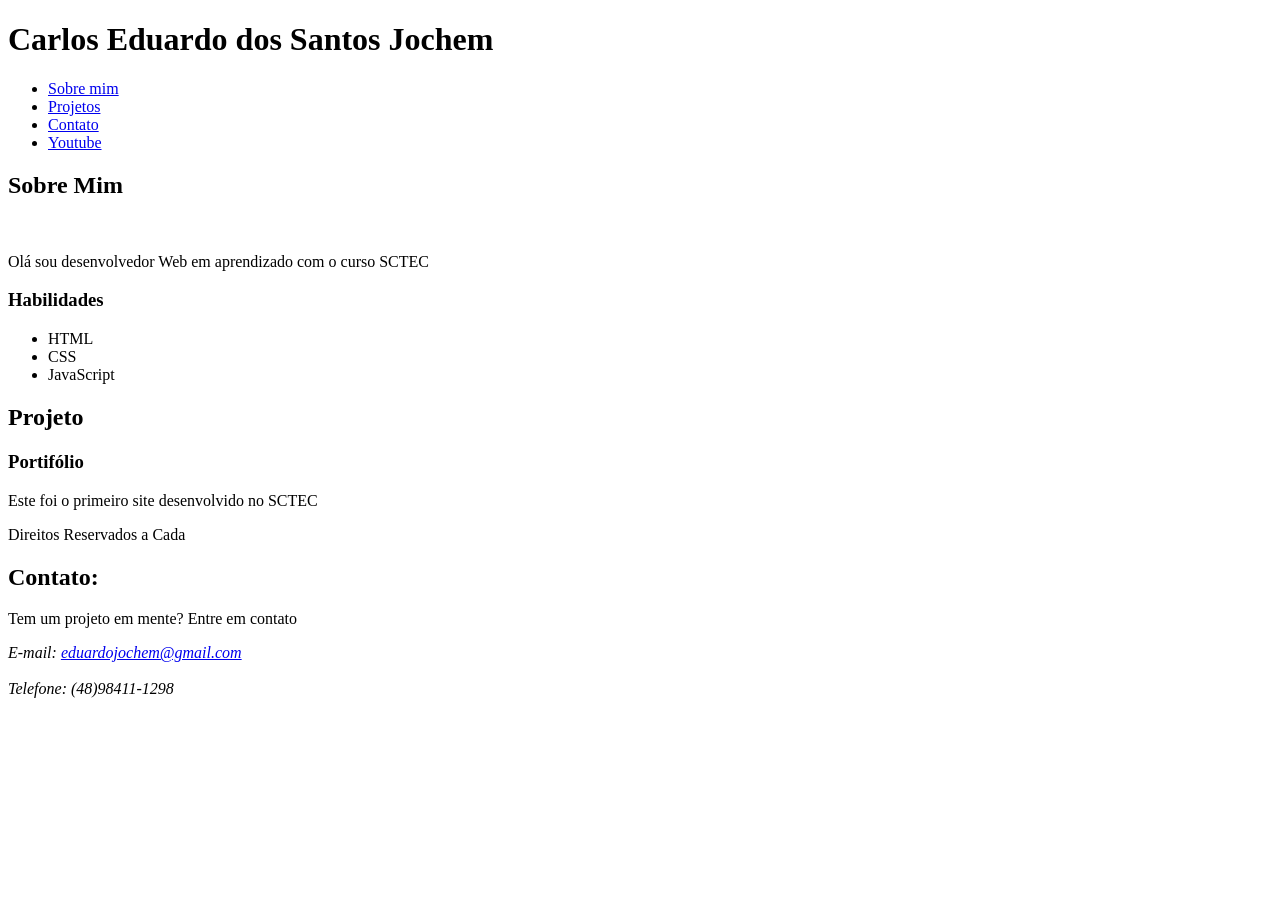
==== index.html @ 53d86037 "Primeiro Commit" ====
<!DOCTYPE html>
<html lang="pt-BR">

<head>
    <meta charset="UTF-8">
    <meta name="viewport" content="width=device-width, initial-scale=1.0">
    <title>Título da Página</title>
</head>

<body>
    <header>
        <h1> Carlos Eduardo dos Santos Jochem </h1>

        <nav> <!--  Lista Não Ordanada para Links-->
            <ul>
                <li><a href="#sobre">Sobre mim</a></li>
                <li><a href="#projeto">Projetos</a></li>
                <li><a href="#contato">Contato</a></li>
                <li><a href="https://youtube.com" target="_blank">Youtube</a></li>
            </ul>
        </nav>
    </header>

    <section id="sobre">
        <h2>Sobre Mim </h2>

        <img src="C:\Users\caduj\OneDrive\Desktop\SCTEC Projetos\fotocasorio.jpg" alt="" title="Imagem Perfil">

        <article>
            <p>
                Olá sou desenvolvedor Web em aprendizado com o curso SCTEC

        </article>

        <aside>

            <h3>Habilidades</h3>
            <ul>
                <li>HTML</li>
                <li>CSS</li>
                <li>JavaScript</li>
            </ul>
        </aside>

        <Section id="projeto">
            <h2>Projeto</h2>

            <article>
                <h3>Portifólio</h3>

                <p>Este foi o primeiro site desenvolvido no SCTEC</p>

            </article>

        </Section>

        <footer>
            <p>Direitos Reservados a Cada</p>

            <section id="contato">
                <h2>Contato:</h2>
                <p>Tem um projeto em mente? Entre em contato</p>

                <address>
                    E-mail: <a href="mailto:eduardojochem@gmail.com">eduardojochem@gmail.com</a> <br></br>

                    Telefone: <a href="tel:+5504894111298"></a>(48)98411-1298

                </address>
            </section>
        </footer>


</body>

</html>
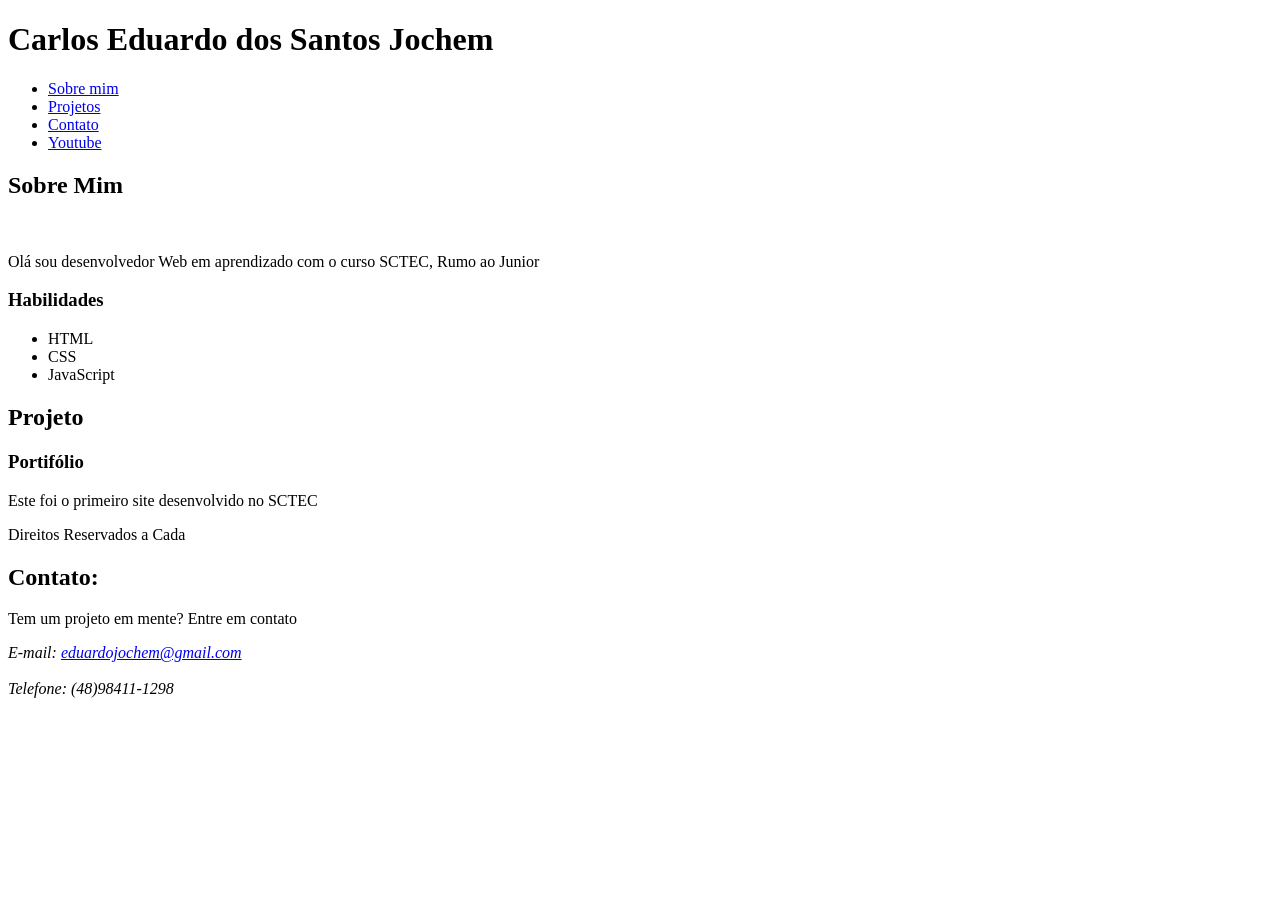
==== commit 46bf54d9: "Update index.html" ====
--- a/index.html
+++ b/index.html
@@ -28,7 +28,7 @@
 
         <article>
             <p>
-                Olá sou desenvolvedor Web em aprendizado com o curso SCTEC
+                Olá sou desenvolvedor Web em aprendizado com o curso SCTEC, Rumo ao Junior
 
         </article>
 
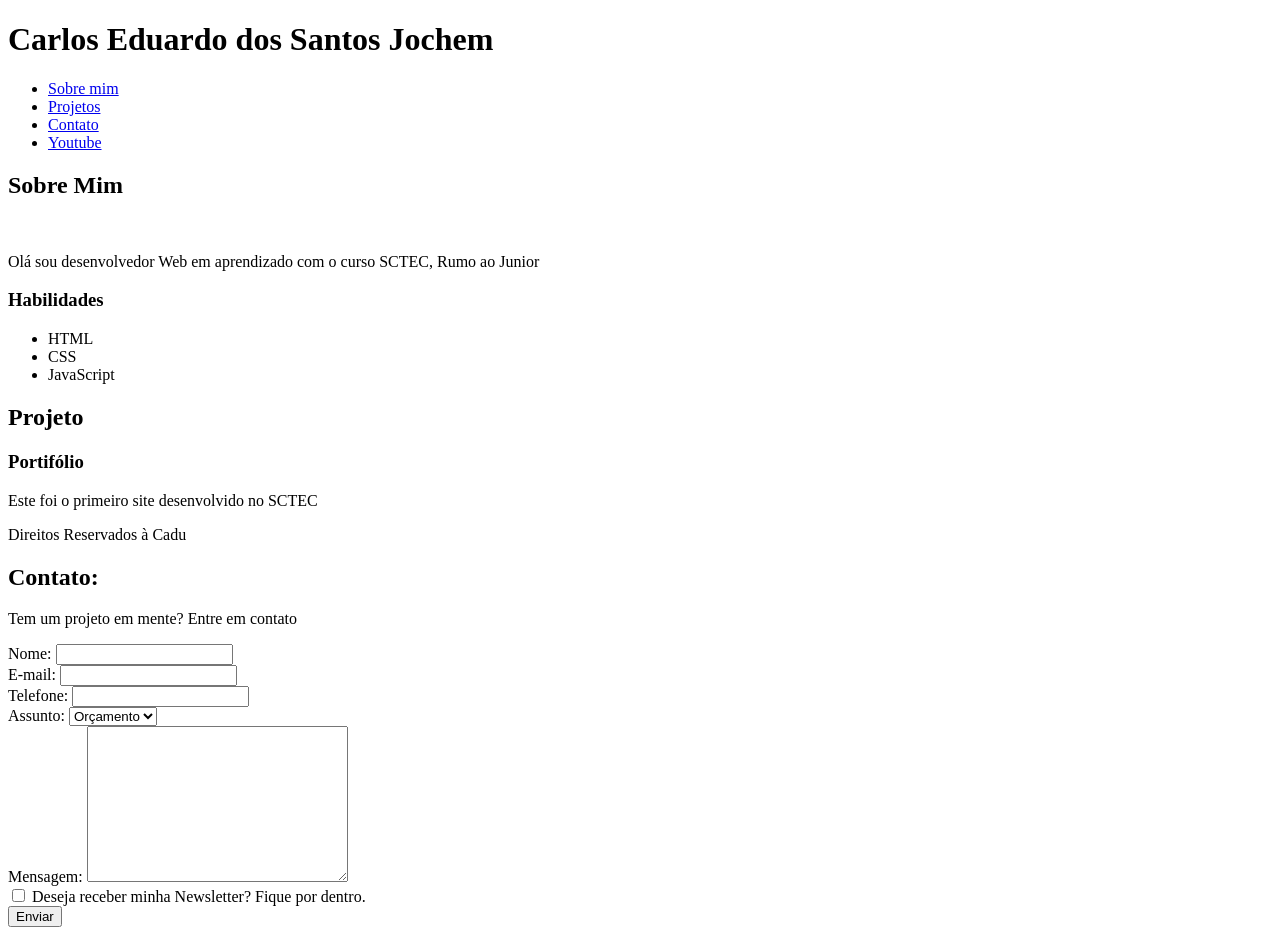
==== commit 1bebfef4: "Update index.html" ====
--- a/index.html
+++ b/index.html
@@ -55,16 +55,45 @@
         </Section>
 
         <footer>
-            <p>Direitos Reservados a Cada</p>
+            <p>Direitos Reservados à Cadu</p>
 
             <section id="contato">
                 <h2>Contato:</h2>
                 <p>Tem um projeto em mente? Entre em contato</p>
 
-                <address>
-                    E-mail: <a href="mailto:eduardojochem@gmail.com">eduardojochem@gmail.com</a> <br></br>
+                <form action="">
 
-                    Telefone: <a href="tel:+5504894111298"></a>(48)98411-1298
+                    <label for="nome">Nome: </label>
+                    <input type="text" id="nome" name="nome" required> <br>
+
+                    <label for="email">E-mail: </label>
+                    <input type="email" id="email" name="email" required> <br>
+
+                    <label for="telefone">Telefone: </label>
+                    <input type="tel" id="telefone" name="telefone" required> <br>
+
+                    <label for="assunto">Assunto:</label>
+                    <select name="assunto" id="assunto">
+                        <option value="orcamento">Orçamento</option>
+                        <option value="duvida">Dúvida</option>
+                        <option value="outro">Outro</option>
+                    </select>
+                    <br>
+                    <label for="mensagem">Mensagem: </label>
+                    <textarea name="mensagem" id="mensagem" cols="30" rows="10"></textarea>
+                    <br>
+                    <input type="checkbox" id="inscricao" name="inscricao">
+                    <label for="inscricao">Deseja receber minha Newsletter? Fique por dentro.</label>
+
+                    <br>
+
+                    <input type="submit" value="Enviar">
+
+
+
+
+                </form>
+
 
                 </address>
             </section>
@@ -73,4 +102,6 @@
 
 </body>
 
-</html>+</html>
+
+
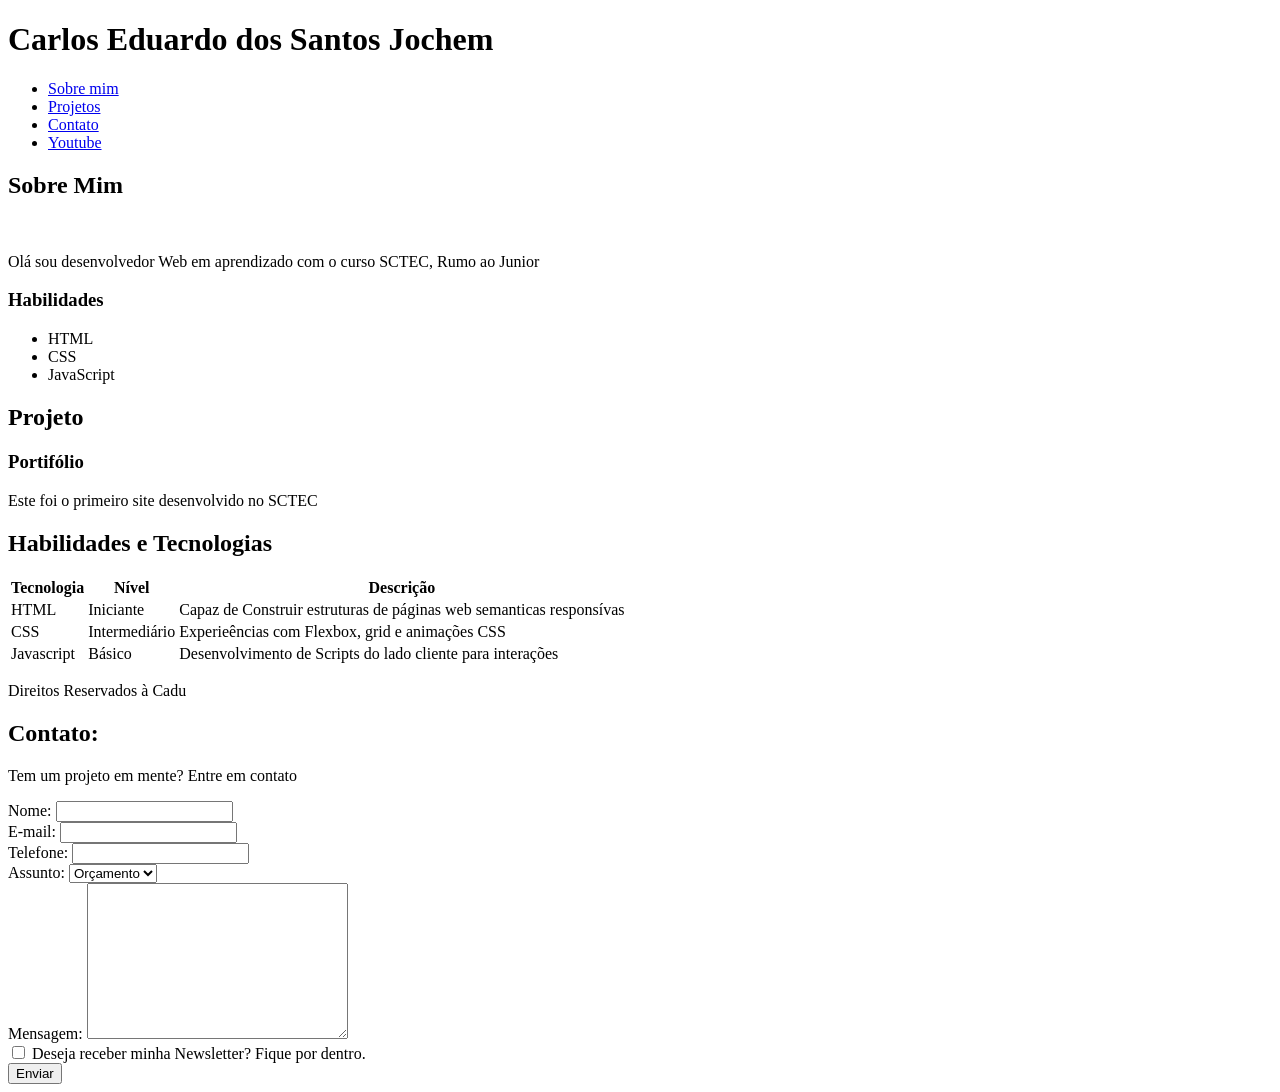
==== commit 3498d428: "Adicão de Tabela no Site" ====
--- a/index.html
+++ b/index.html
@@ -54,6 +54,44 @@
 
         </Section>
 
+        <section id="habilidades">
+            <h2>Habilidades e Tecnologias</h2>
+
+            <table>
+                <thead>
+                    <tr>
+                        <th>Tecnologia</th>
+                        <th>Nível</th>
+                        <th>Descrição</th>
+                    </tr>
+                    
+                </thead>
+
+                <tbody>
+                    <tr>
+                        <td>HTML</td>
+                        <td>Iniciante</td>
+                        <td>Capaz de Construir estruturas de páginas web semanticas responsívas</td>
+                    </tr>
+                    
+                    <tr>
+                        <td>CSS</td>
+                        <td>Intermediário</td>
+                        <td>Experieências com Flexbox, grid e animações CSS</td>
+                    </tr>
+<tr>
+                        <td>Javascript</td>
+                        <td>Básico</td>
+                        <td>Desenvolvimento de Scripts do lado cliente para interações</td>
+                    </tr>
+
+                </tbody>
+
+
+
+            </table>
+
+        </section>
         <footer>
             <p>Direitos Reservados à Cadu</p>
 
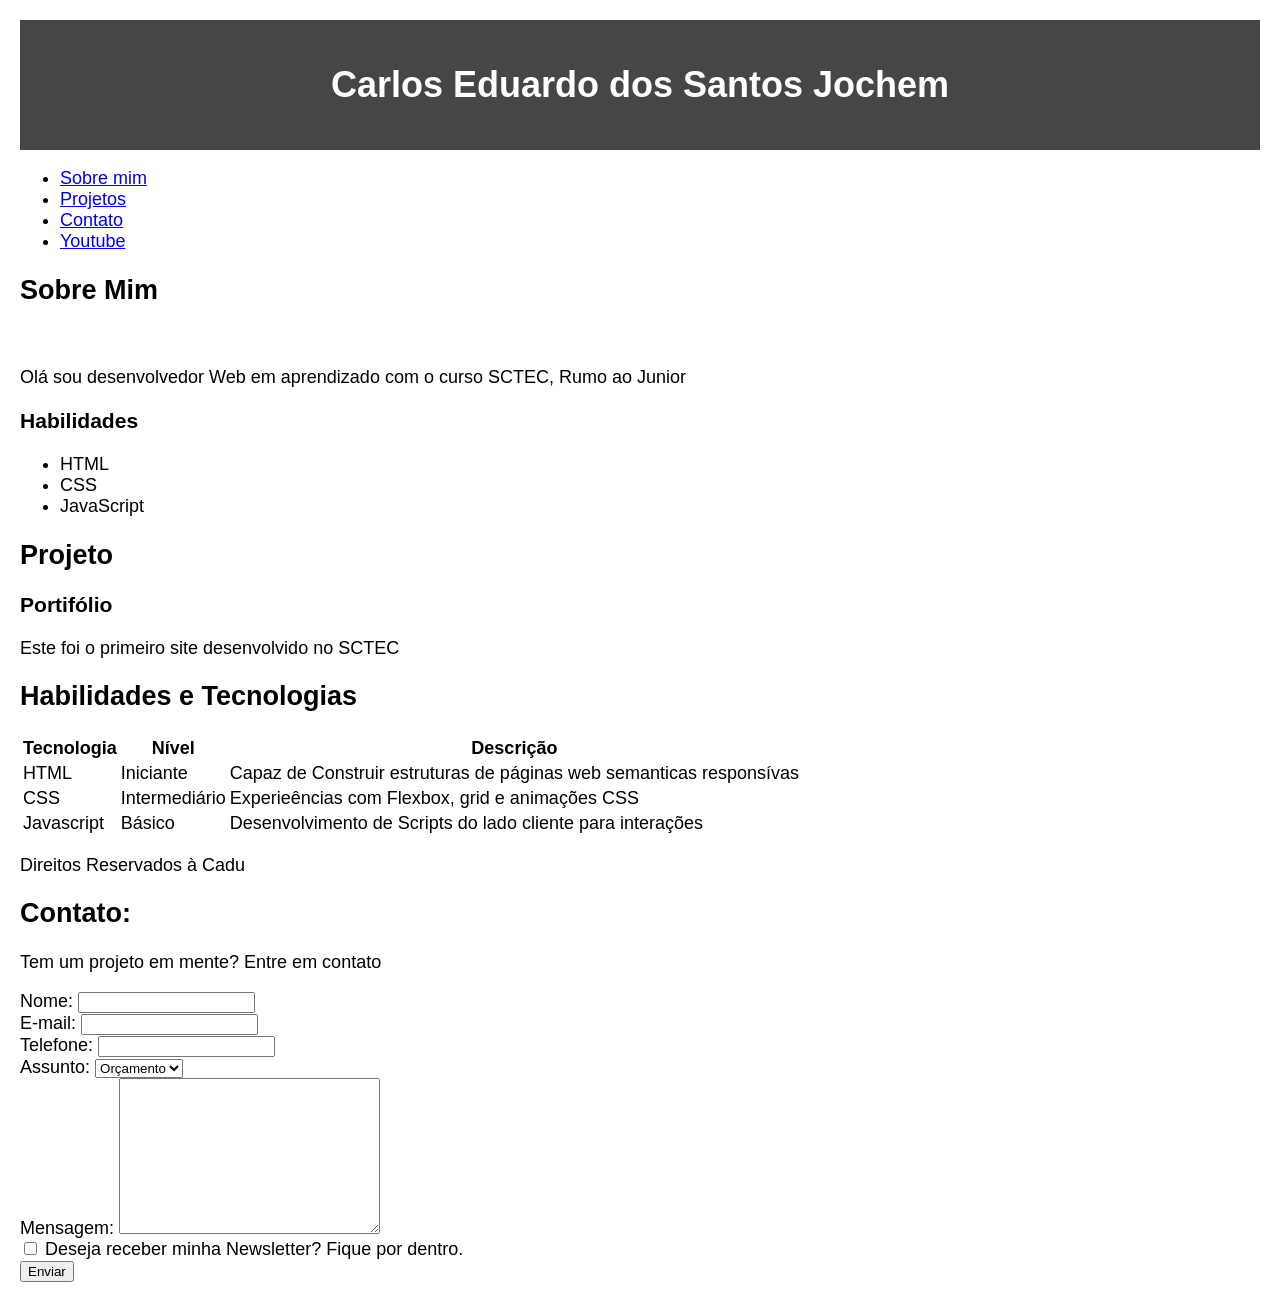
==== commit 937fe086: "Atualizar" ====
--- a/index.html
+++ b/index.html
@@ -5,13 +5,17 @@
     <meta charset="UTF-8">
     <meta name="viewport" content="width=device-width, initial-scale=1.0">
     <title>Título da Página</title>
+    <link rel="stylesheet" href="stylo.css">
+    <script src="script.js"></script>
 </head>
 
 <body>
     <header>
         <h1> Carlos Eduardo dos Santos Jochem </h1>
 
-        <nav> <!--  Lista Não Ordanada para Links-->
+            </header>
+
+    <nav> <!--  Lista Não Ordanada para Links-->
             <ul>
                 <li><a href="#sobre">Sobre mim</a></li>
                 <li><a href="#projeto">Projetos</a></li>
@@ -19,7 +23,6 @@
                 <li><a href="https://youtube.com" target="_blank">Youtube</a></li>
             </ul>
         </nav>
-    </header>
 
     <section id="sobre">
         <h2>Sobre Mim </h2>
--- a/stylo.css
+++ b/stylo.css
@@ -0,0 +1,18 @@
+body {
+    font-family: Arial, Helvetica, sans-serif;
+    margin: 0;
+    padding: 20px;
+    font-size: large;
+    
+}
+
+
+header {
+    background-color: #464646;
+    color: #fff;
+    padding: 20px;
+    text-align: center;
+
+}
+
+
